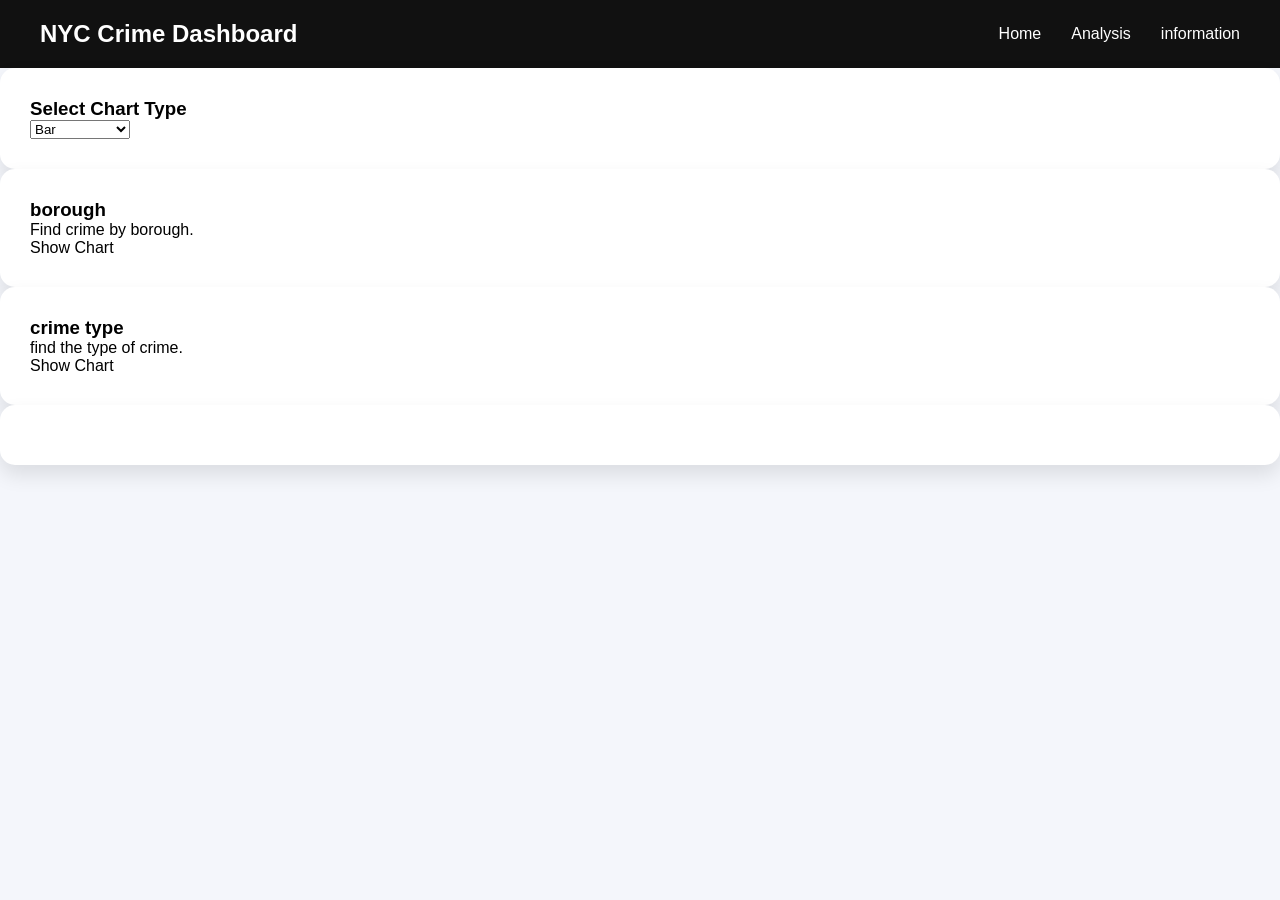
==== analysis.html @ ae6a8862 "hh" ====
<!DOCTYPE html>
<html>
<head>
    <title>Analysis</title>
    <link rel="stylesheet" href="style.css">
</head>
<body>

<nav>
    <h2>NYC Crime Dashboard</h2>

    <ul>
        <a href="index.html">Home</a>
        <a href="analysis.html">Analysis</a>
        <a href="info.html">information</a>
    </ul>
</nav>



  <body onload="init()">
   
    <div class="container">
      <div id="panel">
       
        <div class="card">
          <h3>Select Chart Type</h3>
          <select id="chartType" style="width:100px;">
            <option value="bar">Bar</option>
            <option value="pie">Pie</option>
            <option value = "donut">Donut</option>
          </select>
        </div>
       
        <div class="card">
          <h3>borough</h3>
          <p><span class="highlight"></span>Find crime by borough.</p>
          <a class="button" onclick="filterBorough()"> Show Chart </a>
        </div>
       
        <div class="card">
          <h3>crime type</h3>
          <p><span class="highlight"></span>find the type of crime.</p>
          <a class="button" onclick="filterCrime()"> Show Chart </a>
        </div>
      </div>

     
      <div class="card">
       <div id="chart"></div>
      </div>
    </div>
---- style.css ----
*{
   margin:0;
   padding:0;
   box-sizing:border-box;
   font-family:Arial, Helvetica, sans-serif;
}


body{
   background:#f4f6fb;
}


nav{
   background:#111;
   color:white;


   display:flex;
   justify-content:space-between;
   align-items:center;


   padding:20px 40px;
}


nav ul{
   display:flex;
   list-style:none;
   gap:30px;
}


nav a{
   color:white;
   text-decoration:none;
}


.hero{
   height:85vh;


   background:
   linear-gradient(
       rgba(0,0,0,.4),
       rgba(0,0,0,.4)
   ),
   url("https://images.unsplash.com/photo-1485738422979-f5c462d49f74");


   background-size:cover;
   background-position:center;


   display:flex;
   align-items:center;
}


.overlay{
   background:rgba(0,0,0,.55);


   color:white;


   margin-left:60px;


   padding:50px;
   width:600px;
}


.overlay h1{
   font-size:4rem;
   margin-bottom:20px;
}


.overlay p{
   font-size:1.2rem;
   margin-bottom:30px;
}


.btn{
   background:#e63946;
   color:white;


   text-decoration:none;


   padding:15px 30px;


   border-radius:5px;
}


.cards{
   display:grid;


   grid-template-columns:repeat(auto-fit,minmax(250px,1fr));


   gap:30px;


   padding:60px;
}


.card{
   background:white;


   padding:30px;


   border-radius:15px;


   box-shadow:0 10px 20px rgba(0,0,0,.1);
}


.card h2{
   margin-bottom:15px;
}


.info{
   text-align:center;
   padding:60px;
}


.page-title{
   text-align:center;
   padding:40px;
   background:linear-gradient(
       135deg,
       #3f51b5,
       #5c6bc0
   );
   color:white;
}


.analysis-grid{
   display:grid;


   grid-template-columns:repeat(2,1fr);


   gap:25px;


   padding:40px;
}


.large-card{
   min-height:220px;
}


.chart-grid{
   display:grid;


   grid-template-columns:repeat(2,1fr);


   gap:25px;


   padding:40px;
}


.chart-card{
   background:white;


   border-radius:15px;


   padding:20px;


   box-shadow:0 8px 20px rgba(0,0,0,.1);
}


.chart-card h2{
   text-align:center;
   margin-bottom:20px;
}


canvas{
   width:100%;
   height:350px;
}


@media(max-width:900px){


   .chart-grid{
       grid-template-columns:1fr;
   }


   .analysis-grid{
       grid-template-columns:1fr;
   }


   .overlay{
       width:90%;
       margin:auto;
   }


   .overlay h1{font-size:2.5rem;}


  
   .chart-container{
   display:flex;
   gap:30px;
   padding:30px;
}


/* LEFT SIDE */
.sidebar{
   width:280px;
}


.filter-card{
   background:white;


   border:1px solid #999;


   padding:25px;


   margin-bottom:25px;


   box-shadow:0 3px 8px rgba(0,0,0,.1);
}


.filter-card h3{
   margin-bottom:20px;
}


.filter-card select{
   width:100%;


   padding:10px;


   margin-bottom:15px;
}


.filter-card button{


   background:#001eff;


   color:white;


   border:none;


   padding:12px 25px;


   border-radius:8px;


   cursor:pointer;


   box-shadow:0 4px 8px rgba(0,0,0,.3);


   transition:.3s;
}


.filter-card button:hover{


   transform:translateY(-2px);


   background:#0000cc;
}


/* OUTPUT AREA */


.output{
   flex:1;


   background:white;


   border:1px solid #999;


   padding:30px;
}


.output h1{
   text-align:center;
   margin-bottom:30px;
}


.chart-grid{
   display:grid;


   grid-template-columns:repeat(2,1fr);


   gap:25px;
}


.chart-card{


   background:#f8f9fd;


   border-radius:15px;


   padding:20px;


   box-shadow:0 5px 15px rgba(0,0,0,.1);
}
.dashboard-header{


   background:linear-gradient(
       135deg,
       #001eff,
       #4f6fff
   );


   color:white;


   text-align:center;


   padding:50px;
}


.chart-container{


   display:flex;


   gap:25px;


   padding:30px;
}


.sidebar{


   width:300px;
}


.filter-card{


   background:white;


   padding:20px;


   margin-bottom:20px;


   border-radius:12px;


   box-shadow:0 5px 15px rgba(0,0,0,.1);
}


.filter-card h3{


   margin-bottom:15px;
}


.filter-card input,
.filter-card select{


   width:100%;


   padding:10px;


   border:1px solid #ddd;


   border-radius:5px;


   margin-bottom:15px;
}


.filter-card button{


   width:100%;


   background:#001eff;


   color:white;


   border:none;


   padding:12px;


   border-radius:8px;


   cursor:pointer;


   transition:.3s;
}


.filter-card button:hover{


   background:#0000b3;
}


.output{


   flex:1;
}


.output h2{


   margin-bottom:20px;


   text-align:center;
}


.chart-card{


   background:white;


   padding:30px;


   border-radius:15px;


   box-shadow:0 10px 20px rgba(0,0,0,.1);
}


canvas{


   max-height:600px;
}


@media(max-width:900px){


   .chart-container{


       flex-direction:column;
   }


   .sidebar{


       width:100%;
   }


   .card{
   border:1px solid black;
   padding:10px;
   margin:10px;
}
}
}


*{
   margin:0;
   padding:0;
   box-sizing:border-box;
   font-family:Arial, Helvetica, sans-serif;
}


body{
   background:#f4f6fb;
}


nav{
   background:#111;
   color:white;


   display:flex;
   justify-content:space-between;
   align-items:center;


   padding:20px 40px;
}


nav ul{
   display:flex;
   list-style:none;
   gap:30px;
}


nav a{
   color:white;
   text-decoration:none;
}


.hero{
   height:85vh;


   background:
   linear-gradient(
       rgba(0,0,0,.4),
       rgba(0,0,0,.4)
   ),
   url("https://images.unsplash.com/photo-1485738422979-f5c462d49f74");


   background-size:cover;
   background-position:center;


   display:flex;
   align-items:center;
}


.overlay{
   background:rgba(0,0,0,.55);


   color:white;


   margin-left:60px;


   padding:50px;
   width:600px;
}


.overlay h1{
   font-size:4rem;
   margin-bottom:20px;
}


.overlay p{
   font-size:1.2rem;
   margin-bottom:30px;
}


.btn{
   background:#e63946;
   color:white;


   text-decoration:none;


   padding:15px 30px;


   border-radius:5px;
}


.cards{
   display:grid;


   grid-template-columns:repeat(auto-fit,minmax(250px,1fr));


   gap:30px;


   padding:60px;
}


.card{
   background:white;


   padding:30px;


   border-radius:15px;


   box-shadow:0 10px 20px rgba(0,0,0,.1);
}


.card h2{
   margin-bottom:15px;
}


.info{
   text-align:center;
   padding:60px;
}


.page-title{
   text-align:center;
   padding:40px;
   background:linear-gradient(
       135deg,
       #3f51b5,
       #5c6bc0
   );
   color:white;
}


.analysis-grid{
   display:grid;


   grid-template-columns:repeat(2,1fr);


   gap:25px;


   padding:40px;
}


.large-card{
   min-height:220px;
}


.chart-grid{
   display:grid;


   grid-template-columns:repeat(2,1fr);


   gap:25px;


   padding:40px;
}


.chart-card{
   background:white;


   border-radius:15px;


   padding:20px;


   box-shadow:0 8px 20px rgba(0,0,0,.1);
}


.chart-card h2{
   text-align:center;
   margin-bottom:20px;
}


canvas{
   width:100%;
   height:350px;
}


@media(max-width:900px){


   .chart-grid{
       grid-template-columns:1fr;
   }


   .analysis-grid{
       grid-template-columns:1fr;
   }


   .overlay{
       width:90%;
       margin:auto;
   }


   .overlay h1{font-size:2.5rem;}


  
   .chart-container{
   display:flex;
   gap:30px;
   padding:30px;
}


/* LEFT SIDE */
.sidebar{
   width:280px;
}


.filter-card{
   background:white;


   border:1px solid #999;


   padding:25px;


   margin-bottom:25px;


   box-shadow:0 3px 8px rgba(0,0,0,.1);
}


.filter-card h3{
   margin-bottom:20px;
}


.filter-card select{
   width:100%;


   padding:10px;


   margin-bottom:15px;
}


.filter-card button{


   background:#001eff;


   color:white;


   border:none;


   padding:12px 25px;


   border-radius:8px;


   cursor:pointer;


   box-shadow:0 4px 8px rgba(0,0,0,.3);


   transition:.3s;
}


.filter-card button:hover{


   transform:translateY(-2px);


   background:#0000cc;
}


/* OUTPUT AREA */


.output{
   flex:1;


   background:white;


   border:1px solid #999;


   padding:30px;
}


.output h1{
   text-align:center;
   margin-bottom:30px;
}


.chart-grid{
   display:grid;


   grid-template-columns:repeat(2,1fr);


   gap:25px;
}


.chart-card{


   background:#f8f9fd;


   border-radius:15px;


   padding:20px;


   box-shadow:0 5px 15px rgba(0,0,0,.1);
}
.dashboard-header{


   background:linear-gradient(
       135deg,
       #001eff,
       #4f6fff
   );


   color:white;


   text-align:center;


   padding:50px;
}


.chart-container{


   display:flex;


   gap:25px;


   padding:30px;
}


.sidebar{


   width:300px;
}


.filter-card{


   background:white;


   padding:20px;


   margin-bottom:20px;


   border-radius:12px;


   box-shadow:0 5px 15px rgba(0,0,0,.1);
}


.filter-card h3{


   margin-bottom:15px;
}


.filter-card input,
.filter-card select{


   width:100%;


   padding:10px;


   border:1px solid #ddd;


   border-radius:5px;


   margin-bottom:15px;
}


.filter-card button{


   width:100%;


   background:#001eff;


   color:white;


   border:none;


   padding:12px;


   border-radius:8px;


   cursor:pointer;


   transition:.3s;
}


.filter-card button:hover{


   background:#0000b3;
}


.output{


   flex:1;
}


.output h2{


   margin-bottom:20px;


   text-align:center;
}


.chart-card{


   background:white;


   padding:30px;


   border-radius:15px;


   box-shadow:0 10px 20px rgba(0,0,0,.1);
}


canvas{


   max-height:600px;
}


@media(max-width:900px){


   .chart-container{


       flex-direction:column;
   }


   .sidebar{


       width:100%;
   }


   .card{
    background:white;
    padding:30px;
    border-radius:15px;
    box-shadow:0 10px 20px rgba(0,0,0,.1);
}

/* your JS uses BOTH "fitted" and "card" */
.fitted{
    border:1px solid #ddd;
}

.card h3{
    margin-bottom:10px;
}

.card p{
    margin:8px 0;
}

.card hr{
    margin:10px 0;
}
}
}
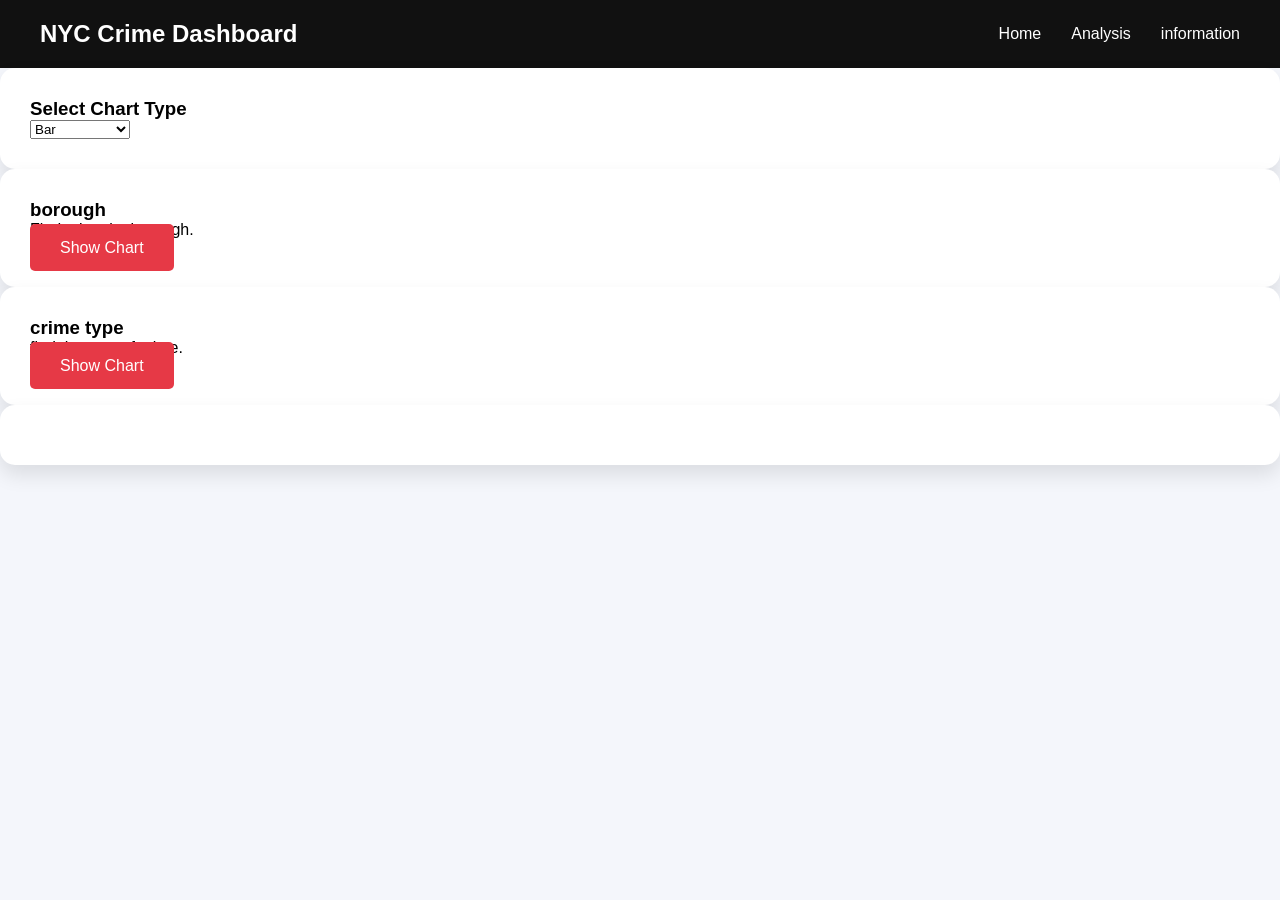
==== commit 3ade9761: "kk" ====
--- a/analysis.html
+++ b/analysis.html
@@ -3,8 +3,10 @@
 <head>
     <title>Analysis</title>
     <link rel="stylesheet" href="style.css">
+     <script src="script.js"></script>
+
 </head>
-<body>
+<body onload="init()">
 
 <nav>
     <h2>NYC Crime Dashboard</h2>
@@ -18,7 +20,7 @@
 
 
 
-  <body onload="init()">
+  
    
     <div class="container">
       <div id="panel">
@@ -49,4 +51,7 @@
       <div class="card">
        <div id="chart"></div>
       </div>
-    </div>+    </div>
+
+    </body>
+    </html>
--- a/style.css
+++ b/style.css
@@ -88,7 +88,7 @@
 }
 
 
-.btn{
+.button{
    background:#e63946;
    color:white;
 
